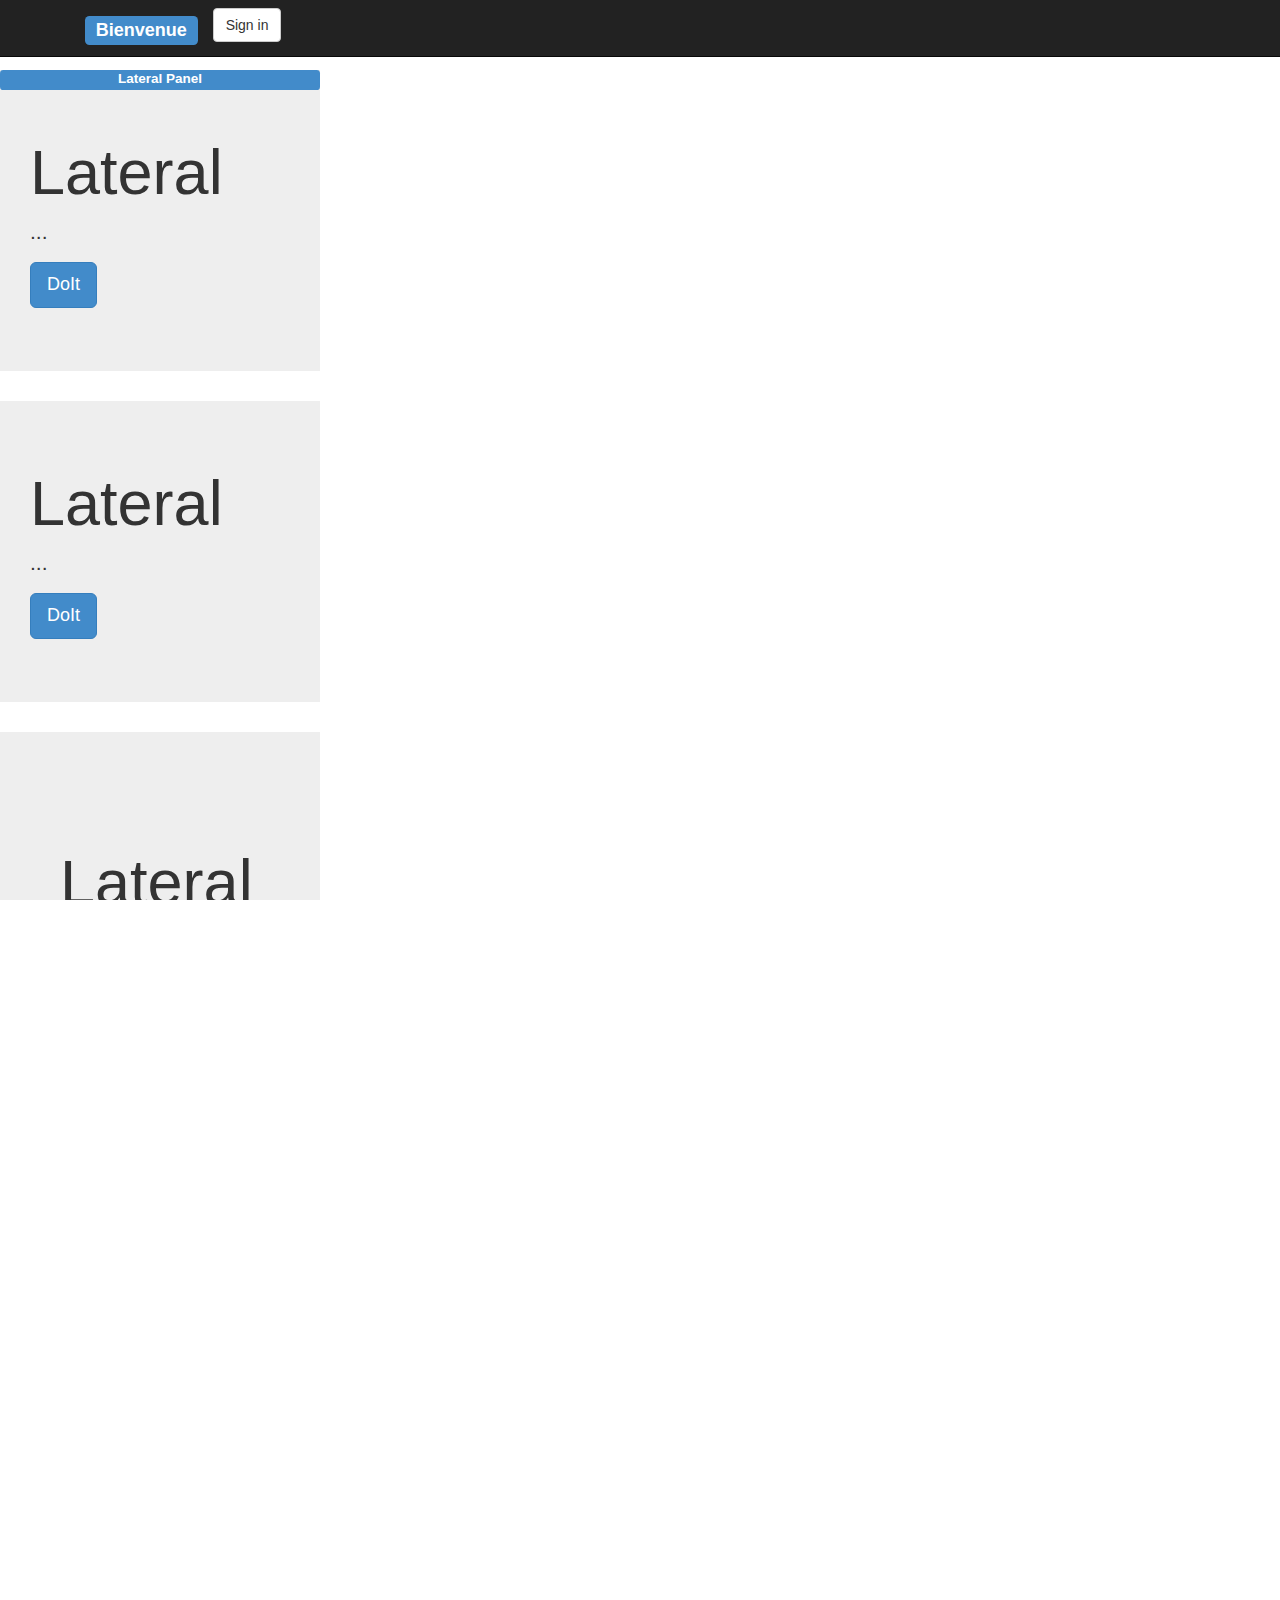
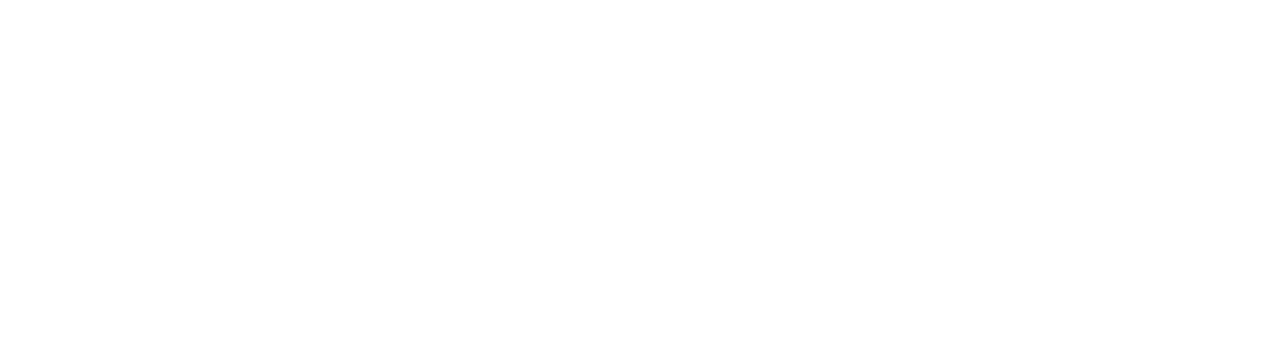
==== CoachEngine/war/index.html @ dfb1807e "init" ====
<!DOCTYPE html>
<html lang="en">
  <head>
    <meta charset="utf-8">
    <meta http-equiv="X-UA-Compatible" content="IE=edge">
    <meta name="viewport" content="width=device-width, initial-scale=1">
    <title>Bootstrap 101 Template</title>

    <!-- Bootstrap -->
    <link href="css/bootstrap.min.css" rel="stylesheet">
    <link href="css/js.css" rel="stylesheet">
      

    <!-- HTML5 Shim and Respond.js IE8 support of HTML5 elements and media queries -->
    <!-- WARNING: Respond.js doesn't work if you view the page via file:// -->
    <!--[if lt IE 9]>
      <script src="https://oss.maxcdn.com/html5shiv/3.7.2/html5shiv.min.js"></script>
      <script src="https://oss.maxcdn.com/respond/1.4.2/respond.min.js"></script>
    <![endif]-->
  </head>
  <body>
      
      <nav class="navbar navbar-inverse navbar-fixed-top" role="navigation">
        <div class="container">
            <h3 class="navbar-text"><span class="label label-primary">Bienvenue</span></h3>
            <button type="button" class="btn btn-default navbar-btn">Sign in</button>
        </div>
      </nav>
      
    <h1>Hello, world!</h1>
    <div class="container-fluid zeroRef">
        <div class="row container-fluid ">
          <div class=" col-md-3 col-sm-3 col-xs-3 zeroRef">
              <div class="navbar-text col-md-12 col-sm-12 col-xs-12 zeroRef">
                <h4 class="zeroRef"><span class="label label-primary  col-md-12 col-sm-12 col-xs-12">Lateral Panel</span></h4>
                   <div class="jumbotron">
                       <h1>Lateral</h1>
                       <p>...</p>
                       <p><a class="btn btn-primary btn-lg" role="button">DoIt</a></p>
                   </div>
                   <div class="jumbotron">
                       <h1>Lateral</h1>
                       <p>...</p>
                       <p><a class="btn btn-primary btn-lg" role="button">DoIt</a></p>
                   </div>
                   <div class="jumbotron">                   <div class="jumbotron">

                       <h1>Lateral</h1>
                       <p>...</p>
                       <p><a class="btn btn-primary btn-lg" role="button">DoIt</a></p>
                   </div>
                  
              </div>
            
              <h4 class="navbar-text col-md-12 col-sm-12 col-xs-12 zeroRef"><span class="label label-primary  col-md-12 col-sm-12 col-xs-12">Lateral Panel</span></h4>   
            </div>

           <div class="col-md-6 col-sm-8 col-xs-8 zeroRef">
               <div class=" container-fluid centralHeaderPanel ">
                   <h4 class="navbar-text col-md-12 col-sm-12 col-xs-12 zeroRef"><span class="label label-primary  col-md-12 col-sm-12 col-xs-12 ">Central Head Panel</span></h4>   
                   <div class="jumbotron">
                       <h1>Lateral</h1>
                       <p>...</p>
                       <p><a class="btn btn-primary btn-lg" role="button">DoIt</a></p>
                   </div>
               </div>
               <div class=" container-fluid centralPanel">
                   <h4 class="navbar-text col-md-12 col-sm-12 col-xs-12 zeroRef"><span class="label label-primary  col-md-12 col-sm-12 col-xs-12 ">Central Panel</span></h4>   
                   <div class="jumbotron">
                       <h1>Hello, world!</h1>
                       <p>...</p>
                       <p><a class="btn btn-primary btn-lg" role="button">Learn more</a></p>
                   </div>      
               </div>
          </div>
         
             <div class=" col-md-3 col-sm-3 col-xs-3 zeroRef">          
              <h4 class="navbar-text col-md-12 col-sm-12 col-xs-12 zeroRef"><span class="label label-primary  col-md-12 col-sm-12 col-xs-12">Lateral Panel</span></h4>  
              <h4 class="navbar-text col-md-12 col-sm-12 col-xs-12 zeroRef"><span class="label label-primary  col-md-12 col-sm-12 col-xs-12">Lateral Panel</span></h4>  
              <h4 class="navbar-text col-md-12 col-sm-12 col-xs-12 zeroRef"><span class="label label-primary  col-md-12 col-sm-12 col-xs-12">Lateral Panel</span></h4>  
              <h4 class="navbar-text col-md-12 col-sm-12 col-xs-12 zeroRef"><span class="label label-primary  col-md-12 col-sm-12 col-xs-12">Lateral Panel</span></h4>  
              <h4 class="navbar-text col-md-12 col-sm-12 col-xs-12 zeroRef"><span class="label label-primary col-md-12 col-sm-12 col-xs-12">Lateral Panel</span></h4>  
            </div>
                
        </div>

    </div>


    <!-- jQuery (necessary for Bootstrap's JavaScript plugins) -->
    <script src="js/jquery-1.11.1.min.js"></script>
    <!-- Include all compiled plugins (below), or include individual files as needed -->
    <script src="js/bootstrap.min.js"></script>
  </body>
</html>
---- CoachEngine/war/css/js.css ----
html,body {height: 100%; padding-top: 0px; overflow-x:hidden; overflow-y:auto}
.zeroRef{padding: 0px;margin:0px}
.fullScreenHeight{height: 100%;}
.centralHeaderPanel{height:20%;overflow-y:auto;}
.centralPanel{height: 80%;}
.lateralLeft{overflow-y:auto;}
.lateralRight{overflow-y:auto;}


.clock {
/*position: relative !important;*/
padding: 0px;
margin: 0px;
/*height:100px;
width: 500px;*/
/*zoom: 1.1; */
transform: scale(.54);
-ms-transform: scale(.54); /* IE 9 /
-webkit-transform: scale(.54); / Safari and Chrome /
-o-transform: scale(.54); / Opera /
-moz-transform: scale(.54); / Firefox */
}

.unclock{
    transform: scale(1);
-ms-transform: scale(1); /* IE 9 /
-webkit-transform: scale(1); / Safari and Chrome /
-o-transform: scale(1); / Opera /
-moz-transform: scale(1); / Firefox */
}
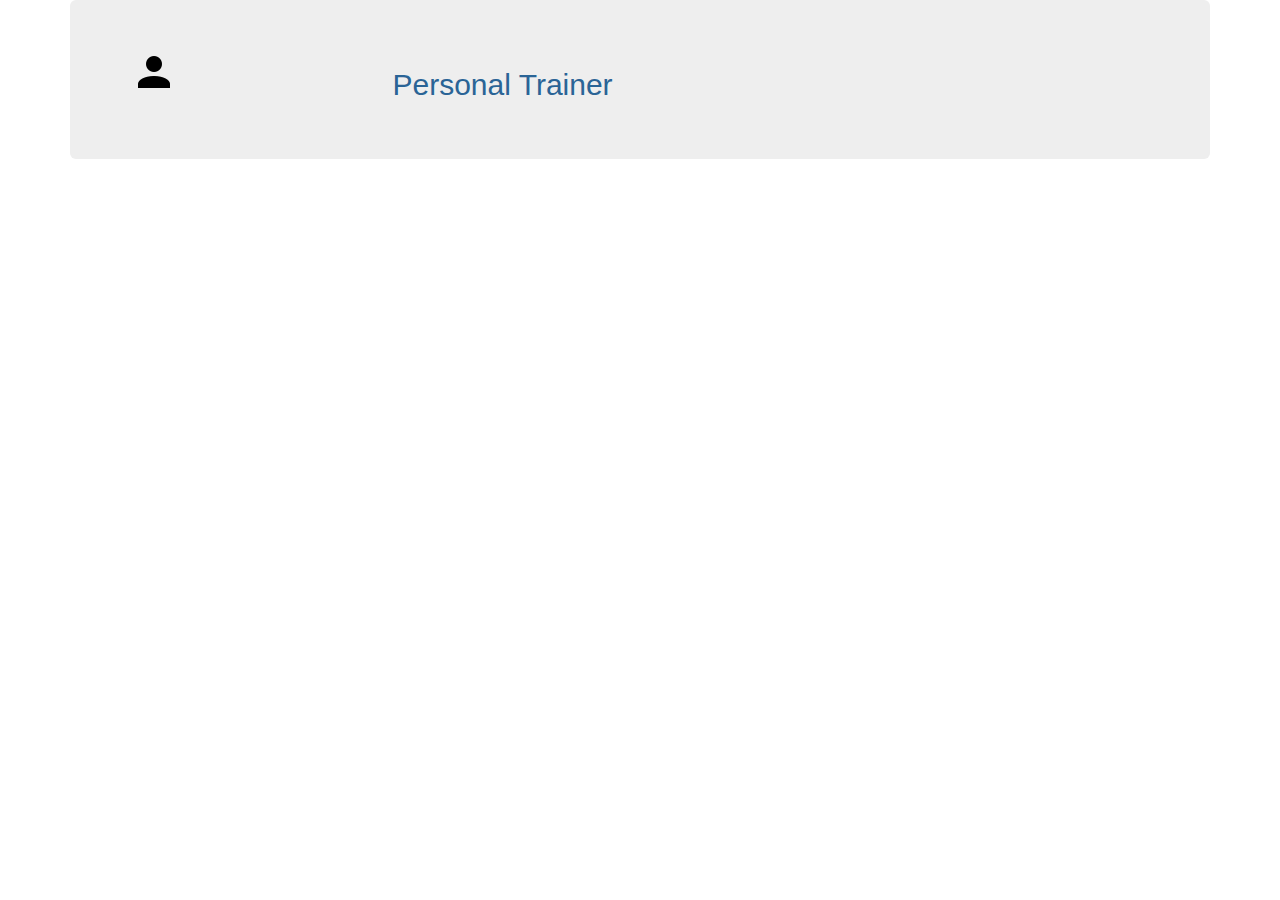
==== commit 2d529170: "OAUth" ====
--- a/CoachEngine/war/index.html
+++ b/CoachEngine/war/index.html
@@ -1,95 +1,22 @@
 <!DOCTYPE html>
-<html lang="en">
-  <head>
-    <meta charset="utf-8">
-    <meta http-equiv="X-UA-Compatible" content="IE=edge">
-    <meta name="viewport" content="width=device-width, initial-scale=1">
-    <title>Bootstrap 101 Template</title>
+<html>
 
-    <!-- Bootstrap -->
-    <link href="css/bootstrap.min.css" rel="stylesheet">
-    <link href="css/js.css" rel="stylesheet">
-      
+<head>
+	<meta charset="utf-8">
+	<title>home</title>
+	<link rel="stylesheet" href="lib/bootstrap-3.2.0-dist/css/bootstrap.css" />
+</head>
 
-    <!-- HTML5 Shim and Respond.js IE8 support of HTML5 elements and media queries -->
-    <!-- WARNING: Respond.js doesn't work if you view the page via file:// -->
-    <!--[if lt IE 9]>
-      <script src="https://oss.maxcdn.com/html5shiv/3.7.2/html5shiv.min.js"></script>
-      <script src="https://oss.maxcdn.com/respond/1.4.2/respond.min.js"></script>
-    <![endif]-->
-  </head>
-  <body>
-      
-      <nav class="navbar navbar-inverse navbar-fixed-top" role="navigation">
-        <div class="container">
-            <h3 class="navbar-text"><span class="label label-primary">Bienvenue</span></h3>
-            <button type="button" class="btn btn-default navbar-btn">Sign in</button>
-        </div>
-      </nav>
-      
-    <h1>Hello, world!</h1>
-    <div class="container-fluid zeroRef">
-        <div class="row container-fluid ">
-          <div class=" col-md-3 col-sm-3 col-xs-3 zeroRef">
-              <div class="navbar-text col-md-12 col-sm-12 col-xs-12 zeroRef">
-                <h4 class="zeroRef"><span class="label label-primary  col-md-12 col-sm-12 col-xs-12">Lateral Panel</span></h4>
-                   <div class="jumbotron">
-                       <h1>Lateral</h1>
-                       <p>...</p>
-                       <p><a class="btn btn-primary btn-lg" role="button">DoIt</a></p>
-                   </div>
-                   <div class="jumbotron">
-                       <h1>Lateral</h1>
-                       <p>...</p>
-                       <p><a class="btn btn-primary btn-lg" role="button">DoIt</a></p>
-                   </div>
-                   <div class="jumbotron">                   <div class="jumbotron">
-
-                       <h1>Lateral</h1>
-                       <p>...</p>
-                       <p><a class="btn btn-primary btn-lg" role="button">DoIt</a></p>
-                   </div>
-                  
-              </div>
-            
-              <h4 class="navbar-text col-md-12 col-sm-12 col-xs-12 zeroRef"><span class="label label-primary  col-md-12 col-sm-12 col-xs-12">Lateral Panel</span></h4>   
-            </div>
-
-           <div class="col-md-6 col-sm-8 col-xs-8 zeroRef">
-               <div class=" container-fluid centralHeaderPanel ">
-                   <h4 class="navbar-text col-md-12 col-sm-12 col-xs-12 zeroRef"><span class="label label-primary  col-md-12 col-sm-12 col-xs-12 ">Central Head Panel</span></h4>   
-                   <div class="jumbotron">
-                       <h1>Lateral</h1>
-                       <p>...</p>
-                       <p><a class="btn btn-primary btn-lg" role="button">DoIt</a></p>
-                   </div>
-               </div>
-               <div class=" container-fluid centralPanel">
-                   <h4 class="navbar-text col-md-12 col-sm-12 col-xs-12 zeroRef"><span class="label label-primary  col-md-12 col-sm-12 col-xs-12 ">Central Panel</span></h4>   
-                   <div class="jumbotron">
-                       <h1>Hello, world!</h1>
-                       <p>...</p>
-                       <p><a class="btn btn-primary btn-lg" role="button">Learn more</a></p>
-                   </div>      
-               </div>
-          </div>
-         
-             <div class=" col-md-3 col-sm-3 col-xs-3 zeroRef">          
-              <h4 class="navbar-text col-md-12 col-sm-12 col-xs-12 zeroRef"><span class="label label-primary  col-md-12 col-sm-12 col-xs-12">Lateral Panel</span></h4>  
-              <h4 class="navbar-text col-md-12 col-sm-12 col-xs-12 zeroRef"><span class="label label-primary  col-md-12 col-sm-12 col-xs-12">Lateral Panel</span></h4>  
-              <h4 class="navbar-text col-md-12 col-sm-12 col-xs-12 zeroRef"><span class="label label-primary  col-md-12 col-sm-12 col-xs-12">Lateral Panel</span></h4>  
-              <h4 class="navbar-text col-md-12 col-sm-12 col-xs-12 zeroRef"><span class="label label-primary  col-md-12 col-sm-12 col-xs-12">Lateral Panel</span></h4>  
-              <h4 class="navbar-text col-md-12 col-sm-12 col-xs-12 zeroRef"><span class="label label-primary col-md-12 col-sm-12 col-xs-12">Lateral Panel</span></h4>  
-            </div>
-                
-        </div>
-
-    </div>
-
-
-    <!-- jQuery (necessary for Bootstrap's JavaScript plugins) -->
-    <script src="js/jquery-1.11.1.min.js"></script>
-    <!-- Include all compiled plugins (below), or include individual files as needed -->
-    <script src="js/bootstrap.min.js"></script>
-  </body>
+<body>
+	<a href="ha-search-screen.html">
+		<div class="container">
+			<div class="jumbotron">
+				<div class="row">
+					<div class="col-xs-3 col-sm-3 col-md-3 col-lg-3"><img alt="account" src="images/account.png" /></div>
+					<div class="col-xs-9 col-sm-9 col-md-9 col-lg-9"><h2>Personal Trainer</h2></div>
+				</div>
+			</div>
+		</div>
+	</a>
+</body>
 </html>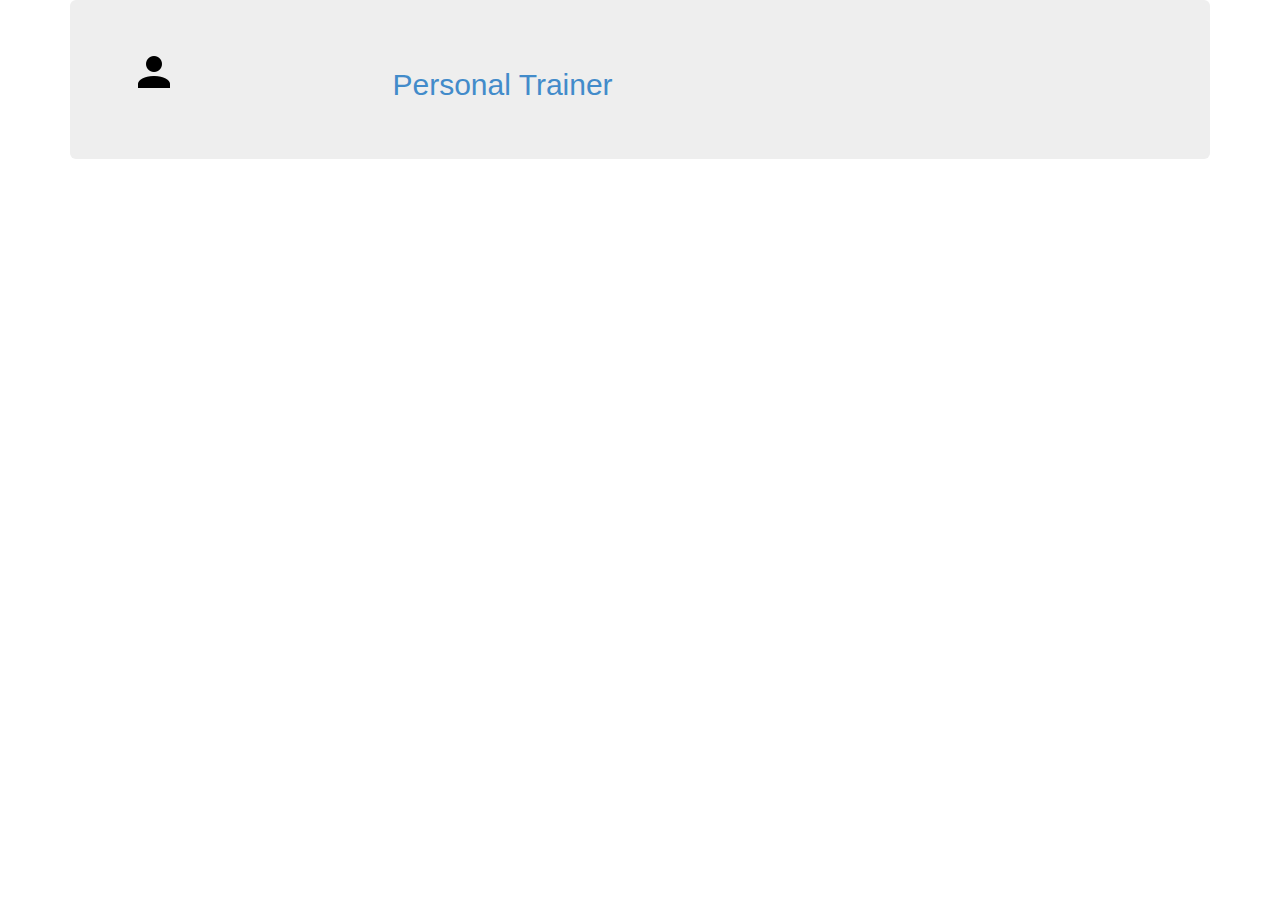
==== commit 89a5f992: "new nav menu add Queue in addTraining improve UI" ====
--- a/CoachEngine/war/index.html
+++ b/CoachEngine/war/index.html
@@ -3,20 +3,32 @@
 
 <head>
 	<meta charset="utf-8">
-	<title>home</title>
-	<link rel="stylesheet" href="lib/bootstrap-3.2.0-dist/css/bootstrap.css" />
+	<title>CoachEngine | Home</title>
+	<link rel="stylesheet" href="lib/bootstrap-3.2.0-dist/css/bootstrap.min.css" />
 </head>
 
 <body>
-	<a href="ha-search-screen.html">
-		<div class="container">
-			<div class="jumbotron">
+
+	<div class="container">
+		<div class="jumbotron">
+			<a href="search.html">
 				<div class="row">
 					<div class="col-xs-3 col-sm-3 col-md-3 col-lg-3"><img alt="account" src="images/account.png" /></div>
-					<div class="col-xs-9 col-sm-9 col-md-9 col-lg-9"><h2>Personal Trainer</h2></div>
+					<div class="col-xs-9 col-sm-9 col-md-9 col-lg-9">
+						<h2>Personal Trainer</h2></div>
 				</div>
-			</div>
+			</a>
+			<div class="row" id="description"></div>
 		</div>
-	</a>
+	</div>
+
+	<script src="js/jquery-1.11.1.min.js"></script>
+
+	<script>
+		$.get("/descriptioncache", function (response) {
+			$("#description").html(response);
+		});
+	</script>
 </body>
+
 </html>